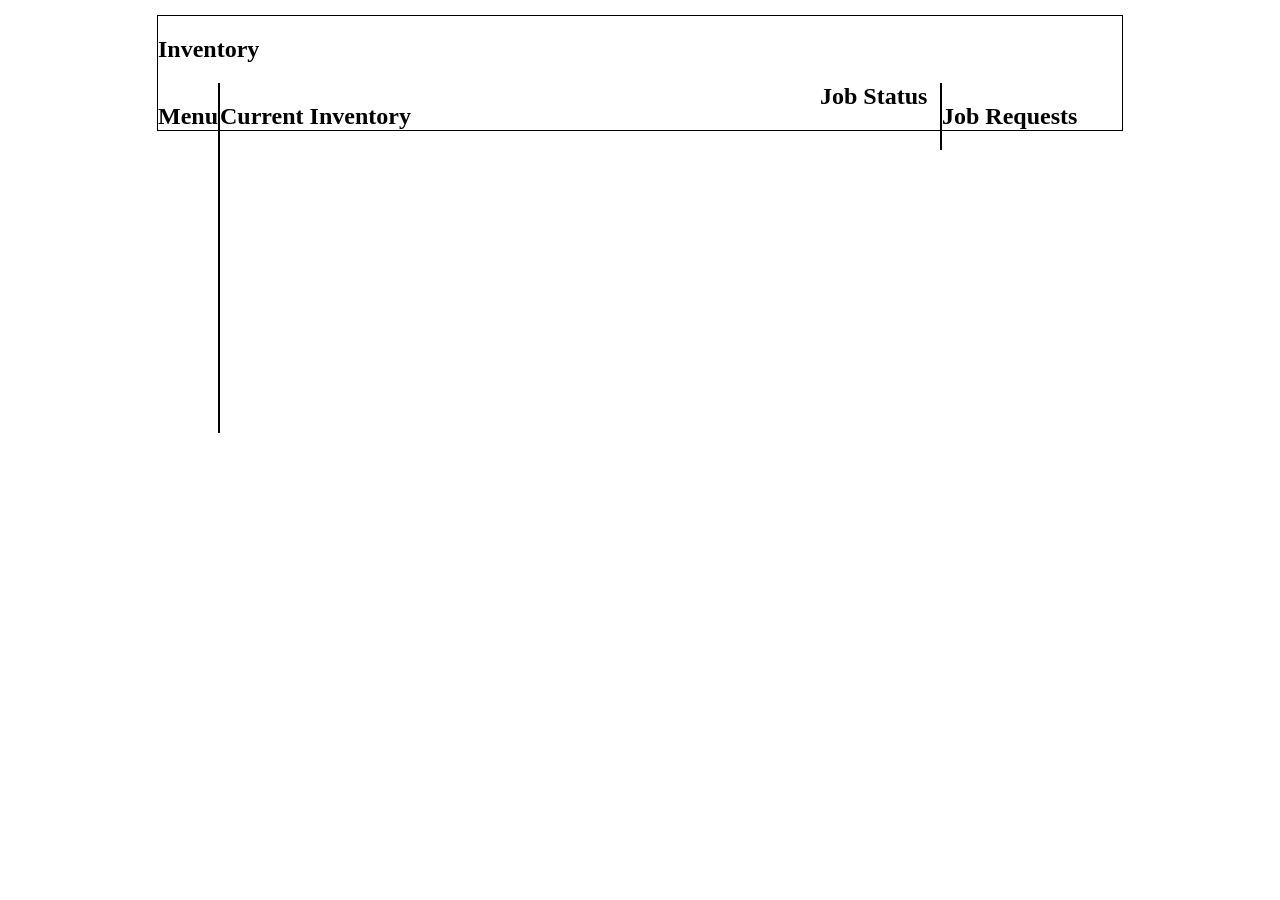
==== secondpage.html @ f7abd28f "Update secondpage.html" ====
<!DOCTYPE html>
<head> <meta charset="UTF-8" />
        <meta http-equiv="X-UA-Compatible" content="IE=edge" />
        <meta name="viewpoint" content="width=device-width, intial-scale=1.0" />
        <meta
            name="description"
            content="Making a webpage to plan a future webpage for personal use"
            />
        <link rel="stylesheet" href="second.css">
</head>
<body>
    <header><h2>Inventory</h1></header>
    <aside id="sidebar-left"><h2>Menu</h2></aside>
    <main><h2>Current Inventory</h2></main>
    <aside id="requests"><h2>Job Requests</h2></aside>
    <footer><h2>Job Status</h2></footer>
</body>
---- second.css ----
body{
    width:964px;
    background-color: white;
    margin: 15px auto;
    border: 1px solid black;

}
#sidebar-left{
    width 180px;
    height: 350px;
    float: left;
    border-right: 2px solid black;

}
main{
    width: 600px;
    float: left;

}
#requests{
    width: 180px;
    height: auto;
    float: right;
    border-left: 2px solid black;
}
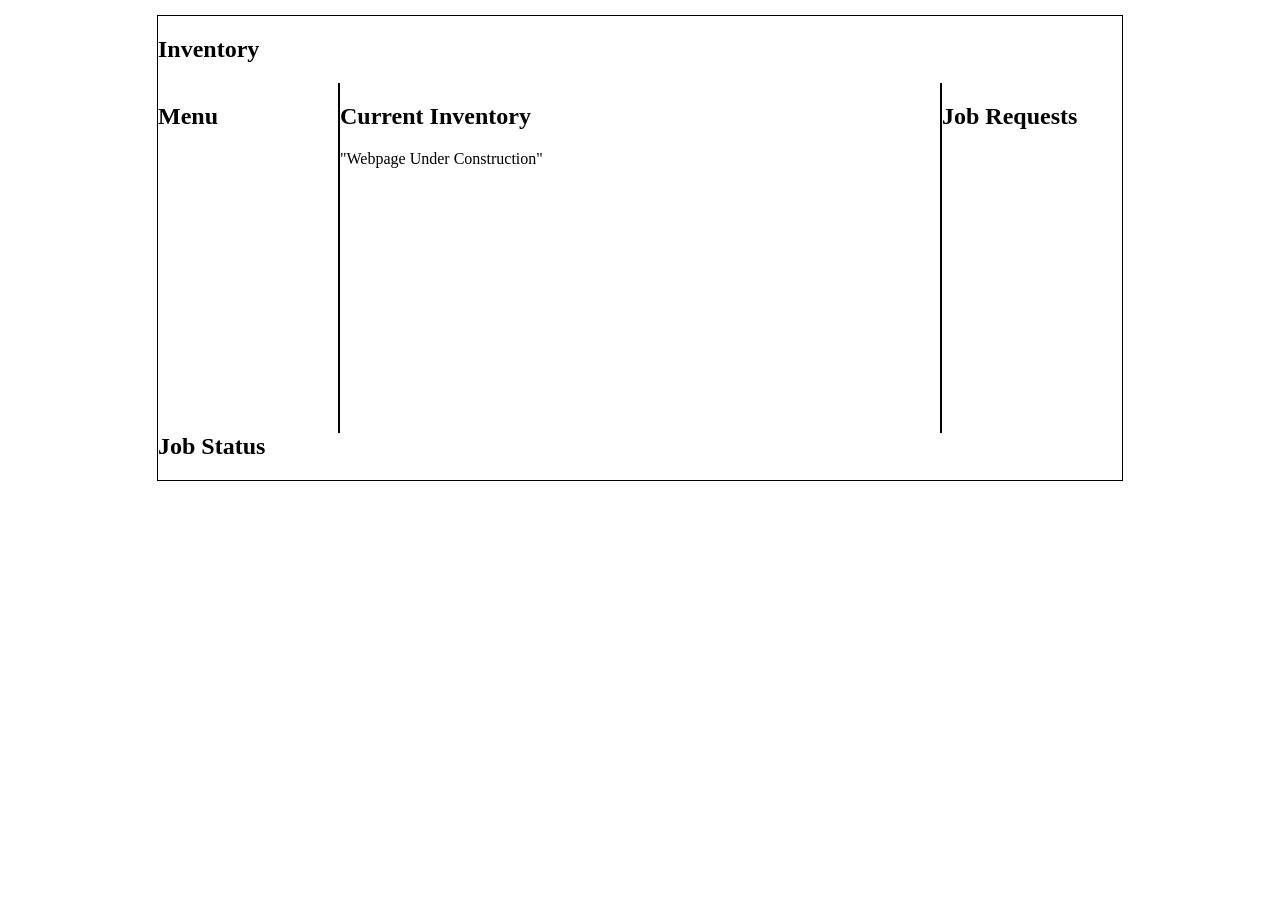
==== commit 481d527b: "Update secondpage.html" ====
--- a/secondpage.html
+++ b/secondpage.html
@@ -9,9 +9,24 @@
         <link rel="stylesheet" href="second.css">
 </head>
 <body>
-    <header><h2>Inventory</h1></header>
-    <aside id="sidebar-left"><h2>Menu</h2></aside>
-    <main><h2>Current Inventory</h2></main>
-    <aside id="requests"><h2>Job Requests</h2></aside>
-    <footer><h2>Job Status</h2></footer>
+    <header>
+        <h2>Inventory</h1>
+    </header>
+
+    <aside id="sidebar-left">
+        <h2>Menu</h2>
+    </aside>
+
+    <main>
+        <h2>Current Inventory</h2>
+            <p>"Webpage Under Construction"</p>
+    </main>
+
+    <aside id="requests">
+        <h2>Job Requests</h2>
+    </aside>
+
+    <footer>
+        <h2>Job Status</h2>
+    </footer>
 </body>
--- a/second.css
+++ b/second.css
@@ -6,20 +6,22 @@
 
 }
 #sidebar-left{
-    width 180px;
+    width: 180px;
     height: 350px;
     float: left;
     border-right: 2px solid black;
 
 }
 main{
+    height: 350px;
     width: 600px;
     float: left;
+    border: 1px black;
 
 }
 #requests{
     width: 180px;
-    height: auto;
+    height: 350px;
     float: right;
     border-left: 2px solid black;
 }
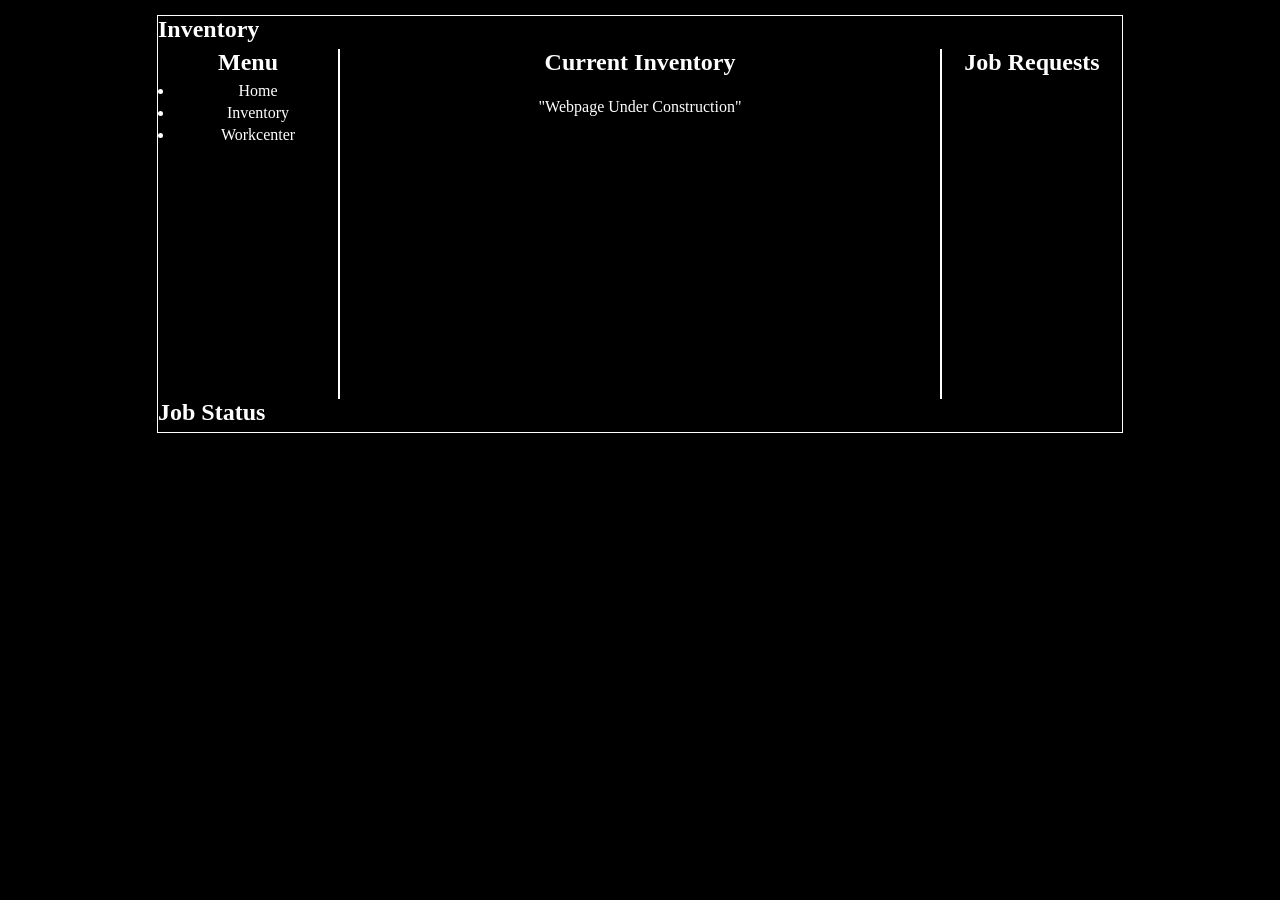
==== commit 85674eb4: "adjusting pages" ====
--- a/secondpage.html
+++ b/secondpage.html
@@ -4,7 +4,7 @@
         <meta name="viewpoint" content="width=device-width, intial-scale=1.0" />
         <meta
             name="description"
-            content="Making a webpage to plan a future webpage for personal use"
+            content="Inventory Page"
             />
         <link rel="stylesheet" href="second.css">
 </head>
@@ -15,6 +15,11 @@
 
     <aside id="sidebar-left">
         <h2>Menu</h2>
+        <ul>
+            <li>Home</li>
+            <li>Inventory</li>
+            <li>Workcenter</li>
+        </ul>
     </aside>
 
     <main>
--- a/second.css
+++ b/second.css
@@ -1,27 +1,57 @@
+* {
+    background-color: black;
+    
+}
 body{
-    width:964px;
-    background-color: white;
+    width: 964px;
+    height:auto;
     margin: 15px auto;
-    border: 1px solid black;
+    border: 1px solid white;
+
+    color:white;
 
 }
 #sidebar-left{
     width: 180px;
     height: 350px;
     float: left;
-    border-right: 2px solid black;
+    border-right: 2px solid white;
 
+    text-align: center;
+    color:white;
+}
+h2, ul, li{
+    margin: 0;
+    padding: 0;
+}
+h2{
+    padding-bottom: .25em;
+
+}
+ul{
+    padding-left: 1em;
+}
+li{
+    padding-left: .25em;
+    padding-bottom: .25em;
+
+    color: white;
 }
 main{
     height: 350px;
     width: 600px;
     float: left;
-    border: 1px black;
+    border: 1px white;
 
+    text-align: center;
+    color:white;
 }
 #requests{
     width: 180px;
     height: 350px;
     float: right;
-    border-left: 2px solid black;
+    border-left: 2px solid white;
+
+    text-align: center;
+    color:white;
 }
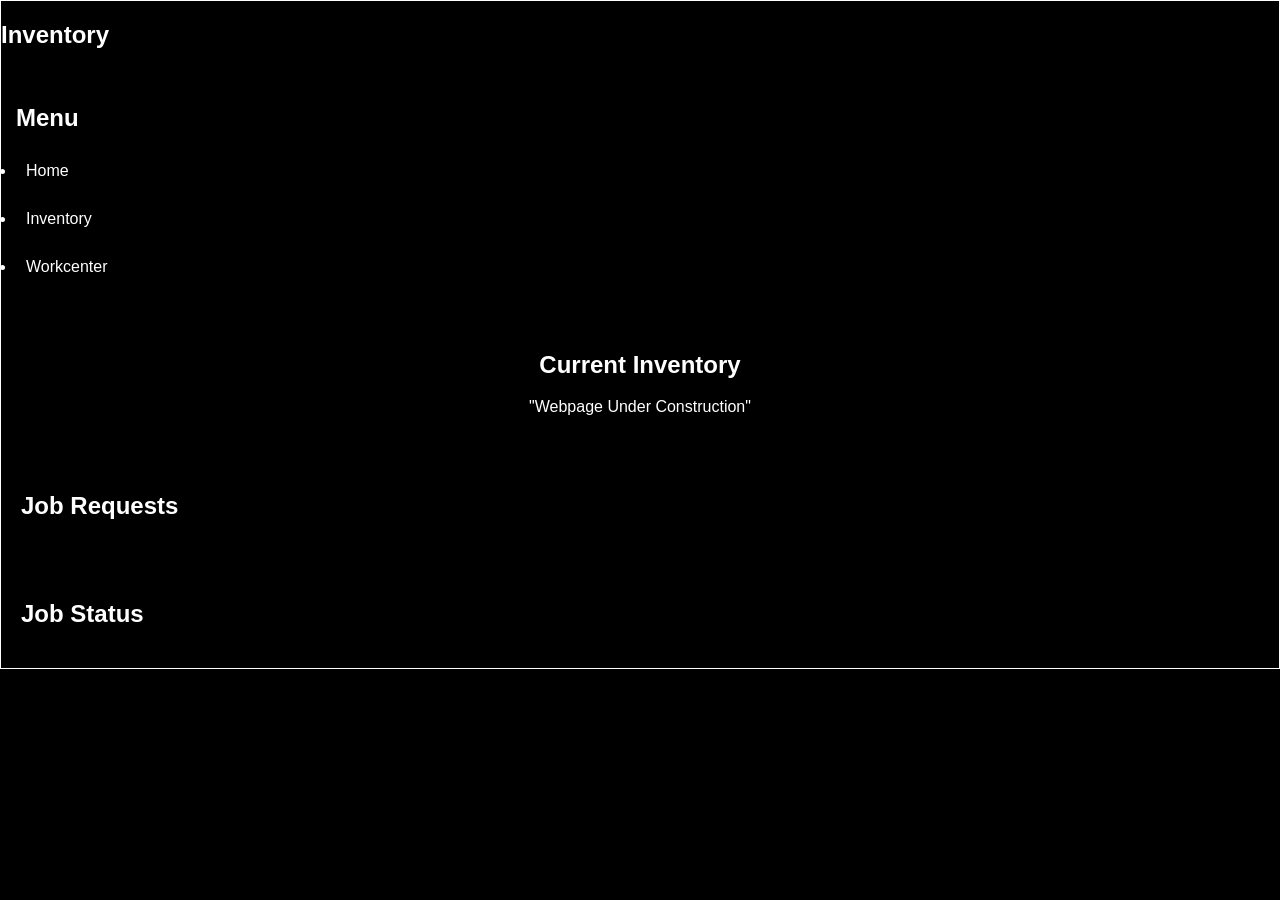
==== commit 9b4a1b04: "changing format of second webpage" ====
--- a/secondpage.html
+++ b/secondpage.html
@@ -10,17 +10,17 @@
 </head>
 <body>
     <header>
-        <h2>Inventory</h1>
+        <h2>Inventory</h2>
     </header>
 
-    <aside id="sidebar-left">
+    <nav>
         <h2>Menu</h2>
         <ul>
-            <li>Home</li>
-            <li>Inventory</li>
-            <li>Workcenter</li>
+            <li><a href="index.html">Home</a></li>
+            <li><a href="secondpage.html">Inventory</a></li>
+            <li><a href="thirdpage.html">Workcenter</a></li>
         </ul>
-    </aside>
+    </nav>
 
     <main>
         <h2>Current Inventory</h2>
--- a/second.css
+++ b/second.css
@@ -1,15 +1,13 @@
 * {
+    box-sizing: border-box;
     background-color: black;
     
 }
-body{
-    width: 964px;
-    height:auto;
-    margin: 15px auto;
+body{;
+    margin: 0;
     border: 1px solid white;
-
+    font-family: Arial, sans-serif;
     color:white;
-
 }
 #sidebar-left{
     width: 180px;
@@ -20,38 +18,39 @@
     text-align: center;
     color:white;
 }
-h2, ul, li{
+nav {
+    padding: 15px;
+}
+nav ul{
     margin: 0;
     padding: 0;
 }
-h2{
-    padding-bottom: .25em;
-
+nav li{
+    margin-bottom: 10px;
 }
-ul{
-    padding-left: 1em;
+nav a{
+    display: block;
+    padding: 10px;
+    color: white;
+    text-decoration: none;
 }
-li{
-    padding-left: .25em;
-    padding-bottom: .25em;
-
+nav a:hover{
+    background: purple;
     color: white;
 }
 main{
-    height: 350px;
-    width: 600px;
-    float: left;
-    border: 1px white;
-
+    padding: 20px;
+    min-width:0;
     text-align: center;
     color:white;
 }
-#requests{
-    width: 180px;
-    height: 350px;
-    float: right;
-    border-left: 2px solid white;
-
-    text-align: center;
-    color:white;
-}+aside{
+    padding: 20px;
+}
+footer{
+    padding: 20px;
+}
+@media (max-width: 768px) {
+    .container {
+        grid-template-columns: 1fr;
+    }
